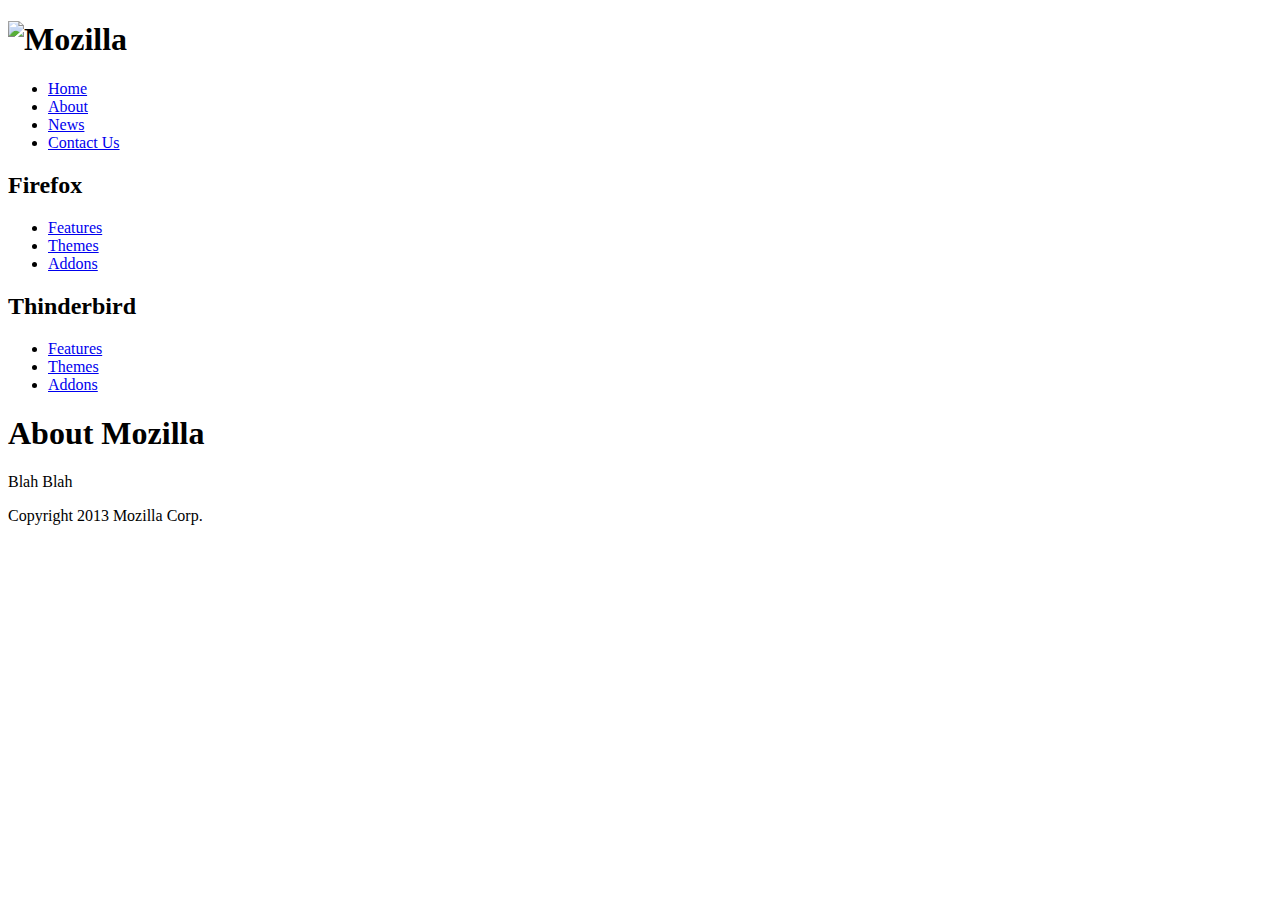
==== index.html @ 540e3198 "created index.html" ====
<!DOCTYPE html PUBLIC "-//W3C//DTD XHTML 1.0 Transitional//EN" "http://www.w3.org/TR/xhtml1/DTD/xhtml1-transitional.dtd">
<html xmlns="http://www.w3.org/1999/xhtml">
<head>
<meta http-equiv="Content-Type" content="text/html; charset=utf-8" />
<title>Mozilla - Home</title>
<link href="css/main.css" type="text/css" rel="stylesheet" />
</head>

<body>
<div id="page">
	<div id="header">
    	<h1 id="logo"><img src="images/logo.png" alt="Mozilla" /></h1>
    	<div id="navigation">
        	<ul>
            	<li><a href="index.html">Home</a></li>
                <li><a href="about.html">About</a></li>
                <li><a href="news.html">News</a></li>
                <li><a href="contact.html">Contact Us</a></li>
            </ul>
        </div><!--/#navigation -->
    </div><!--/#header -->
    <div id="main">
    	<div id="sidebar">
        	<h2>Firefox</h2>
            	<ul>	
                	<li><a href="#">Features</a></li>
                    <li><a href="#">Themes</a></li>
                    <li><a href="#">Addons</a></li>
                </ul>
                <h2>Thinderbird</h2>
            	<ul>	
                	<li><a href="#">Features</a></li>
                    <li><a href="#">Themes</a></li>
                    <li><a href="#">Addons</a></li>
                </ul>
        </div><!-- /#sidebar -->
        <div id="content">
        	<h1>About Mozilla</h1>
            <p>Blah Blah</p>
        </div><!-- /#content -->
    </div><!-- /#main -->
    <div id-"footer">
    	<p>Copyright 2013 Mozilla Corp.</p>
    </div><!-- /#footer -->
</div><!-- /#page -->
</body>
</html>
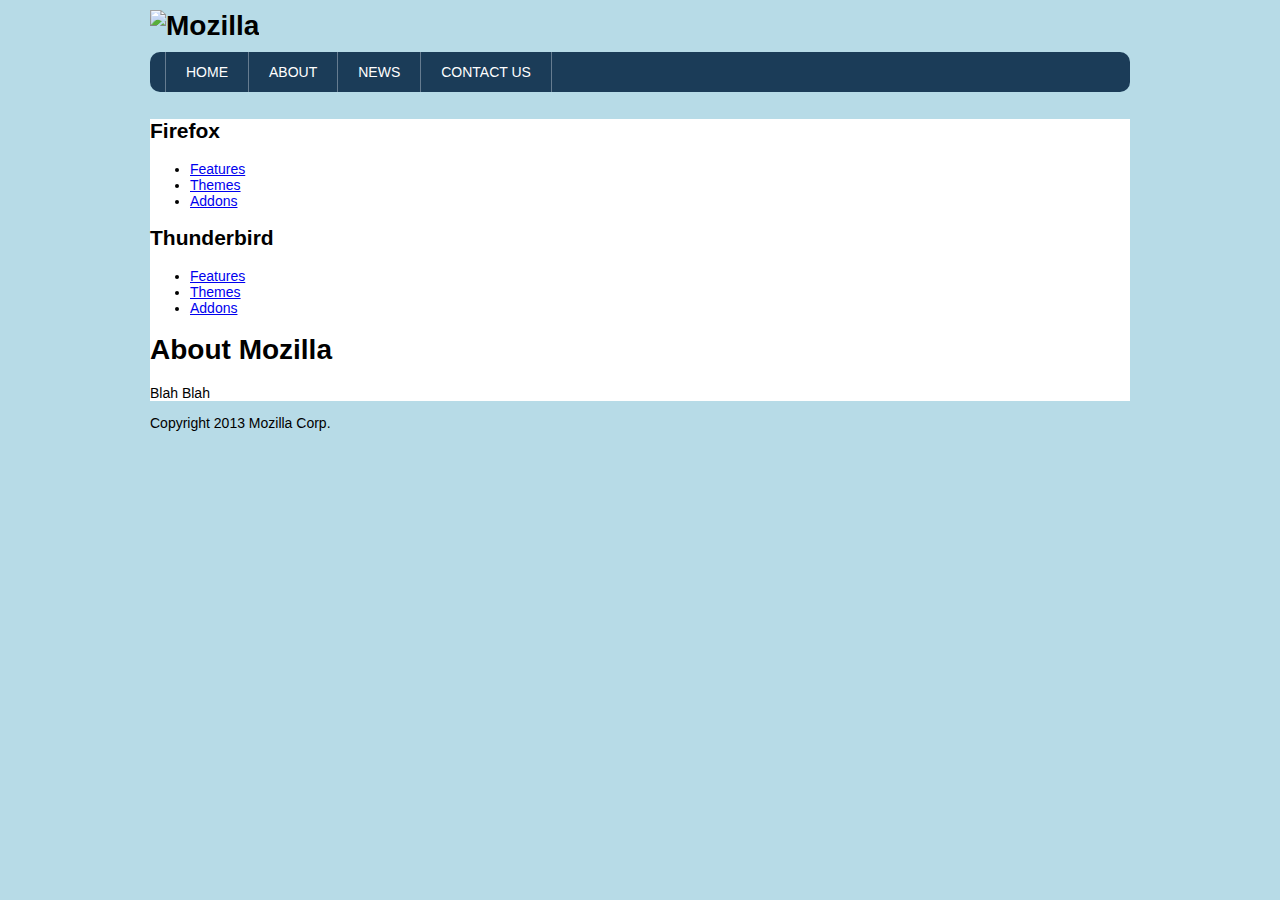
==== commit c7aaee15: "started css" ====
--- a/index.html
+++ b/index.html
@@ -16,6 +16,7 @@
                 <li><a href="about.html">About</a></li>
                 <li><a href="news.html">News</a></li>
                 <li><a href="contact.html">Contact Us</a></li>
+                <div class="clear"></div>
             </ul>
         </div><!--/#navigation -->
     </div><!--/#header -->
@@ -27,7 +28,7 @@
                     <li><a href="#">Themes</a></li>
                     <li><a href="#">Addons</a></li>
                 </ul>
-                <h2>Thinderbird</h2>
+                <h2>Thunderbird</h2>
             	<ul>	
                 	<li><a href="#">Features</a></li>
                     <li><a href="#">Themes</a></li>
--- a/css/main.css
+++ b/css/main.css
@@ -0,0 +1,80 @@
+@charset "utf-8";
+/* CSS Document */
+
+body{
+	background-color:#b7dbe7;
+	background-image: url(../images/bg_body.png);
+	background-repeat: repeat-x;
+	background-position: top;
+	font-family: Arial, Helvetica, sans-serif;
+	font-size: 14px;
+	margin: 0px;
+	padding: 0px;
+}
+#page {
+	width: 980px;
+	margin-top: 0px;
+	margin-right: auto;
+	margin-bottom: 0px;
+	margin-left: auto;
+}
+#header {
+	margin: 0px;
+	padding-top: 0px;
+	padding-right: 0px;
+	padding-bottom: 10px;
+	padding-left: 0px;
+}
+#navigation {
+	background-color: #1b3c58;
+	background-image: url(../images/bg_topnav.png);
+	background-repeat: repeat-x;
+	background-position: top;
+	border-radius: 10px;
+}
+#navigation ul {
+	padding: 0px;
+	margin-top: 0px;
+	margin-right: 0px;
+	margin-bottom: 0px;
+	margin-left: 15px;
+	border-left-width: 1px;
+	border-left-style: solid;
+	border-left-color: #667c90;
+}
+#main {
+	background-color: #FFF;
+}
+
+#navigation li {
+	margin: 0px;
+	padding: 0px;
+	float: left;
+	list-style-type: none;
+}
+.clear {
+	clear: both;
+}
+#navigation a {
+	font-size: 14px;
+	text-transform: uppercase;
+	color: #FFF;
+	text-decoration: none;
+	display: block;
+	height: 40px;
+	padding-top: 0px;
+	padding-right: 20px;
+	padding-bottom: 0px;
+	padding-left: 20px;
+	line-height: 40px;
+	border-right-width: 1px;
+	border-right-style: solid;
+	border-right-color: #667c90;
+}
+#navigation a:hover{
+	background-image:url(../images/bg_topnav_over.png);
+}
+#logo{
+	margin:0px;
+	padding:10px 0px 10px 0px;
+}
